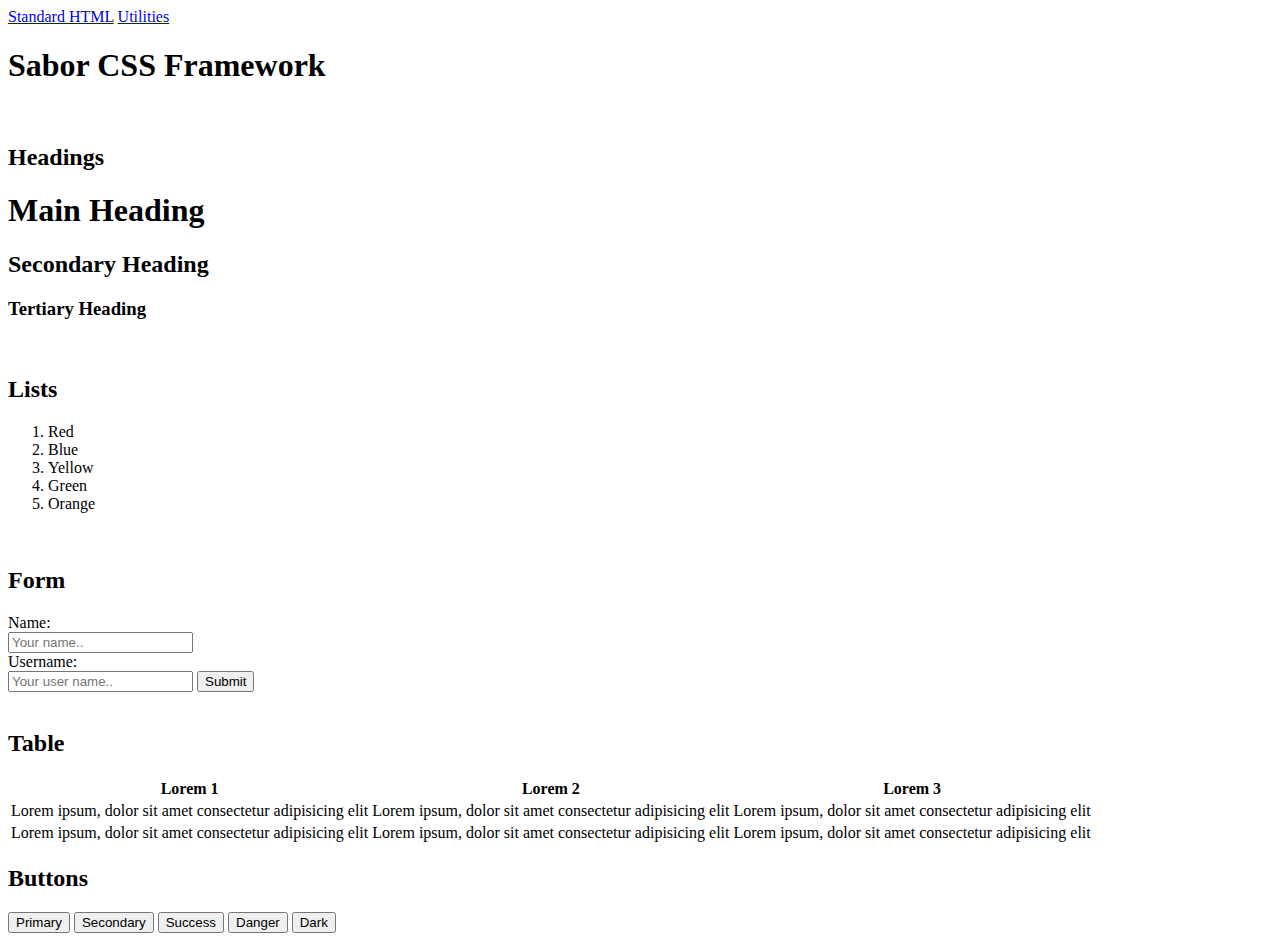
==== index.html @ 2cef47e1 "Update index.html" ====
<!DOCTYPE html>
<html lang="en">
<head>
    <meta charset="UTF-8">
    <meta http-equiv="X-UA-Compatible" content="IE=edge">
    <meta name="viewport" content="width=device-width, initial-scale=1.0">
    <title>Sabor CSS</title>
    <link rel="stylesheet" href="css/output.css">
</head>
<body>

<main class="container">

  <nav>
    <a href="index.html">Standard HTML</a>
    <a href="utilities.html">Utilities</a>
</nav>
    
<h1>Sabor CSS Framework</h1>
<br>
<h2>Headings</h2>
    <h1>Main Heading</h1>
    <h2>Secondary Heading</h2>
    <h3>Tertiary Heading</h3>
<br>
        <h2>Lists</h2>
        <div class="lists"></div>
        <ol>
        <li>Red</li>
        <li>Blue</li>
        <li>Yellow</li>
        <li>Green</li>
        <li>Orange</li>
        </ol>
    <br>
    <div class="form_container">
        <h2>Form</h2>
        <form>
            <label for="fname">Name:</label><br>
            <input type="text" id="fname" name="fname" placeholder="Your name.."><br>
            <label for="uname">Username:</label><br>
            <input type="text" id="uname" name="uname" placeholder="Your user name..">
            <input type="submit" value="Submit"><br>
            </form>
        </div>
<br>
        <h2>Table</h2>

      <table>
        <tr>
          <th>Lorem 1</th>
          <th>Lorem 2</th>
          <th>Lorem 3</th>
        </tr>
        <tr>
          <td>Lorem ipsum, dolor sit amet consectetur adipisicing elit</td>
          <td>Lorem ipsum, dolor sit amet consectetur adipisicing elit</td>
          <td>Lorem ipsum, dolor sit amet consectetur adipisicing elit</td>
        </tr>
        <tr>
          <td>Lorem ipsum, dolor sit amet consectetur adipisicing elit</td>
          <td>Lorem ipsum, dolor sit amet consectetur adipisicing elit</td>
          <td>Lorem ipsum, dolor sit amet consectetur adipisicing elit</td>
        </tr>
      </table>
    

    <div class="button-container">
        <h2>Buttons</h2>
        <button type="button" class="btn btn-primary">Primary</button>
        <button type="button" class="btn btn-secondary">Secondary</button>
        <button type="button" class="btn btn-success">Success</button>
        <button type="button" class="btn btn-danger">Danger</button>
        <button type="button" class="btn btn-dark">Dark</button>
    </div>
</main>
</body>
</html>
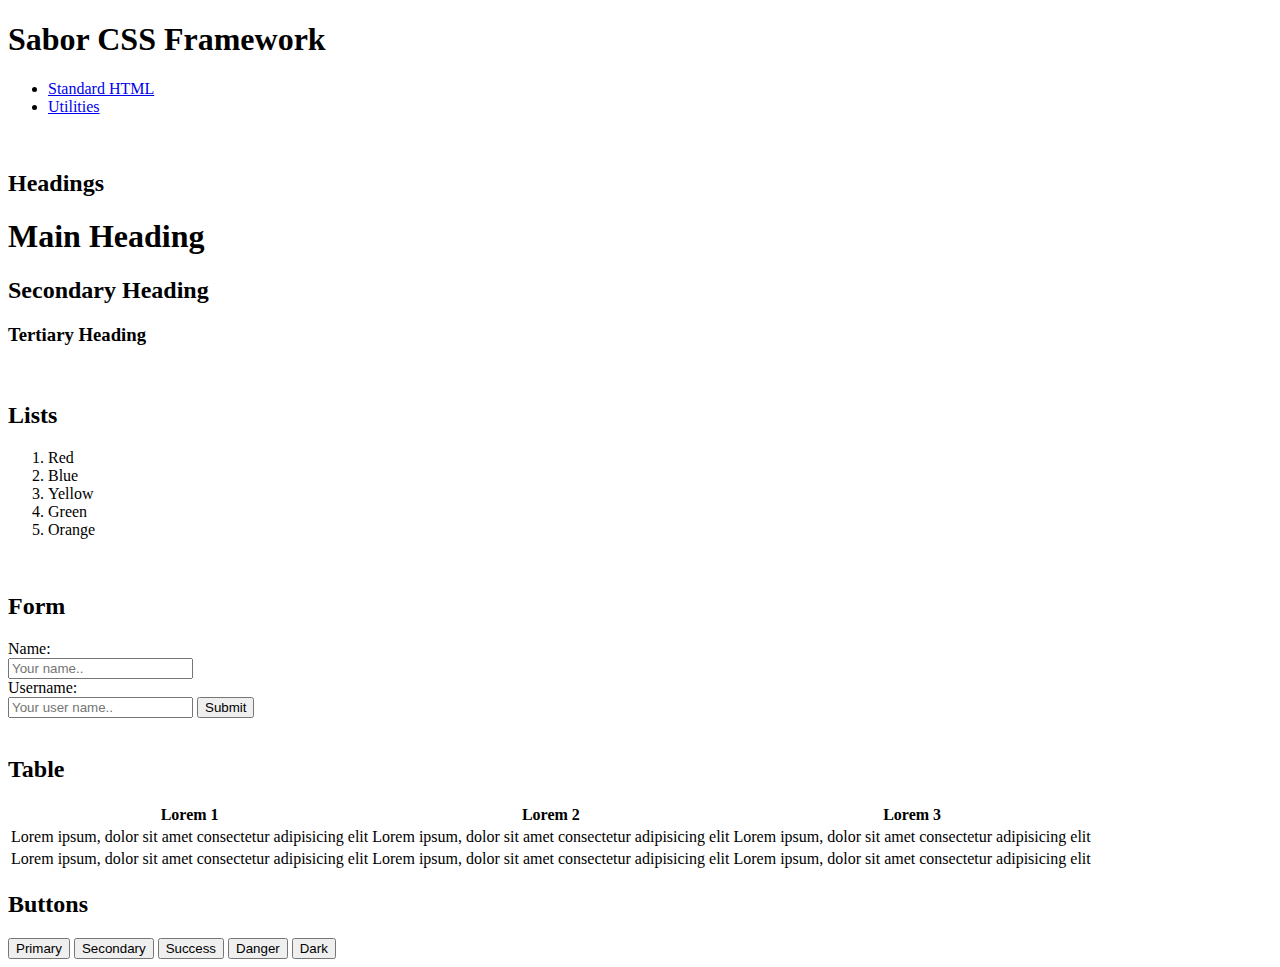
==== commit 34e33226: "navigation bar + changes on readme file" ====
--- a/index.html
+++ b/index.html
@@ -10,13 +10,15 @@
 <body>
 
 <main class="container">
-
-  <nav>
-    <a href="index.html">Standard HTML</a>
-    <a href="utilities.html">Utilities</a>
-</nav>
-    
-<h1>Sabor CSS Framework</h1>
+  <header>
+    <h1>Sabor CSS Framework</h1>
+    <nav>
+      <ul>
+        <li class="tabs"><a class="active" href="index.html">Standard HTML</a></li>
+        <li class="tabs"><a href="utilities.html">Utilities</a></li>
+      </ul>
+    </nav>
+  </header>
 <br>
 <h2>Headings</h2>
     <h1>Main Heading</h1>
